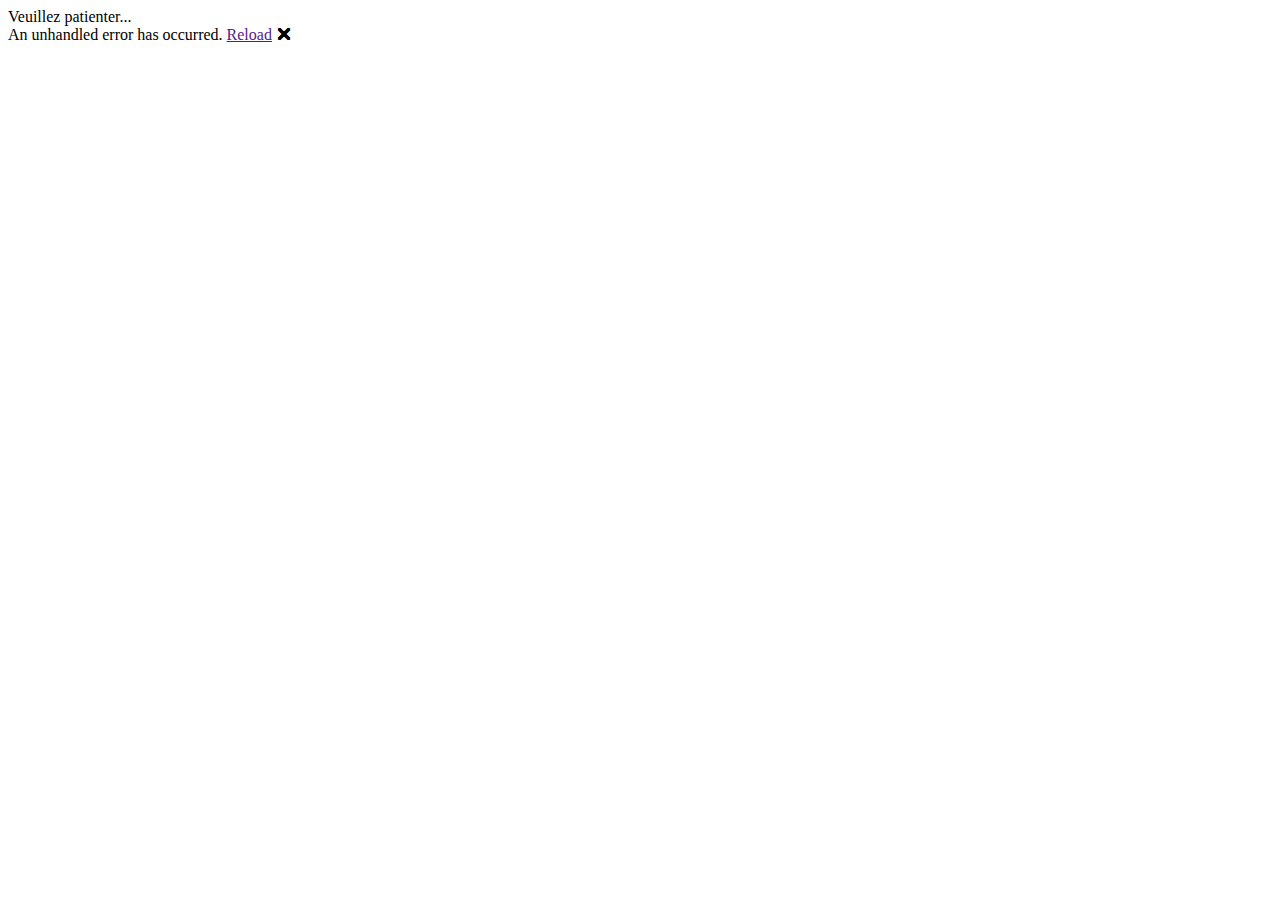
==== index.html @ 39f71698 "Deploying to gh-pages from @ julblais/convertisseur-STAR@21416000827ac83de149148872d15885437d1e57 🚀" ====
<!DOCTYPE html>
<html lang="en">

<head>
    <meta charset="utf-8" />
    <title>webApp</title>
    <base href="/convertisseur-star/" />
    <link href="css/app.css" rel="stylesheet" />
    <link href="css/converter.css" rel="stylesheet" />
    
    <!-- If you add any scoped CSS files, uncomment the following to load them
    <link href="webApp.styles.css" rel="stylesheet" /> -->
</head>

<body>
    <div id="app">Veuillez patienter...</div>

    <div id="blazor-error-ui">
        An unhandled error has occurred.
        <a href="" class="reload">Reload</a>
        <a class="dismiss">🗙</a>
    </div>
    <script src="_framework/blazor.webassembly.js"></script>
    <script src="js/downloadFileFromStream.js"></script>
</body>

</html>
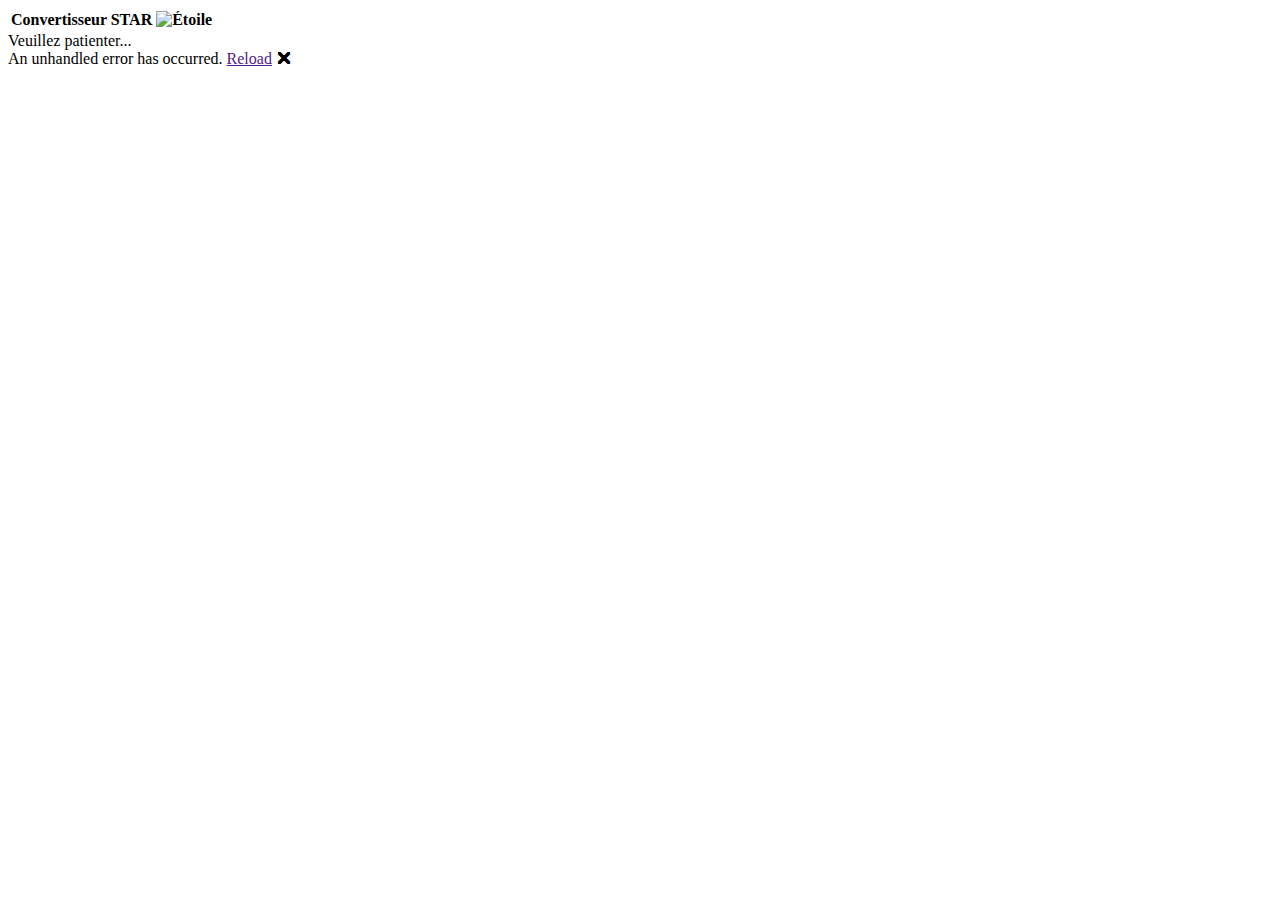
==== commit f73d2b2d: "Deploying to gh-pages from @ julblais/convertisseur-star@e95a9f876ee8786f490a0271610b1c02b82d3d59 🚀" ====
--- a/index.html
+++ b/index.html
@@ -3,23 +3,29 @@
 
 <head>
     <meta charset="utf-8" />
-    <title>webApp</title>
+    <title>Convertisseur-STAR</title>
     <base href="/convertisseur-star/" />
     <link href="css/app.css" rel="stylesheet" />
     <link href="css/converter.css" rel="stylesheet" />
-    
-    <!-- If you add any scoped CSS files, uncomment the following to load them
-    <link href="webApp.styles.css" rel="stylesheet" /> -->
 </head>
 
 <body>
-    <div id="app">Veuillez patienter...</div>
+
+    <table class="titleBox"><tr>
+        <th class="title">Convertisseur STAR</th>
+        <th class="star"><img class="star_img" src="imgs/star.svg" alt="Étoile"/></th>
+    </tr></table>      
+
+    <div id="app" class="app">
+        <div class="waiting">Veuillez patienter...</div>
+    </div>
 
     <div id="blazor-error-ui">
         An unhandled error has occurred.
         <a href="" class="reload">Reload</a>
         <a class="dismiss">🗙</a>
     </div>
+    
     <script src="_framework/blazor.webassembly.js"></script>
     <script src="js/downloadFileFromStream.js"></script>
 </body>
--- a/css/converter.css
+++ b/css/converter.css
@@ -0,0 +1,127 @@
+:root {
+    --primary-color: #f4e6ff;
+    --secondary-color: indigo;
+    --font: 'Gill Sans', 'Gill Sans MT', Calibri, 'Trebuchet MS', sans-serif;
+
+    background: var(--secondary-color);
+    font-family: var(--font);
+}
+
+.waiting {
+    color: var(--primary-color);
+    font-size: 200%;
+    margin: auto;
+    text-align: center;
+}
+
+.app {
+    padding: 5px;
+}
+
+.titleBox {
+    margin: auto;
+}
+
+.title {
+    font-size: 300%;
+    color: var(--primary-color);
+}
+
+.star {
+    animation: rotate 10s ease-in-out infinite;
+    padding: 15px;
+}
+
+@keyframes rotate {
+    from{ transform: rotate(-20deg); }
+    50% { transform: rotate(20deg); }
+    to{ transform: rotate(-20deg); }
+}
+
+.star_img {
+    width:60px;
+}
+
+.mainContainer {
+    max-width: 400px;
+    margin: auto;
+}
+
+.message {
+    font-size: larger;
+    color: var(--primary-color);
+    text-align: center;
+    padding: 10px;
+}
+
+.file-drop-zone {
+    width: 100%;
+}
+
+.selectFilesInput {
+    font-weight: bold;
+    width: 100%;
+}
+
+.file-drop-zone input::file-selector-button,
+.convertButton {
+    font-weight: bold;
+    font-size: x-large;
+    color: var(--secondary-color);
+    padding: 10px;
+    width: 100%;
+    border-radius: 3px;
+    background-color: var(--primary-color);
+    border: 10px solid var(--primary-color);
+    font-family: var(--font);
+}
+
+.file-drop-zone input::file-selector-button:hover,
+.convertButton:hover {
+    cursor: pointer;    
+    background-color: var(--secondary-color);
+    color: var(--primary-color);
+}
+
+.file-drop-zone.hover input::file-selector-button {
+    background-color: var(--secondary-color);
+    color: var(--primary-color);
+}
+
+.fileResult {
+    font-size: x-large;
+    width: 100%;
+    color: var(--primary-color);
+    text-align: center;
+}
+
+.disabled {
+    cursor: none;
+    opacity: 0.5;
+    pointer-events: none;
+}
+
+.spacer {
+    height: 20px;
+}
+
+.about {
+    
+    font-size: large;
+    padding-top: 60px;
+    margin: auto;
+    text-align: center;
+    color: var(--primary-color);
+}
+
+a:link {
+    color: var(--primary-color);
+}
+
+a:visited {
+    color: #e3c4fd;
+}
+
+.version {
+    font-size: small;
+}